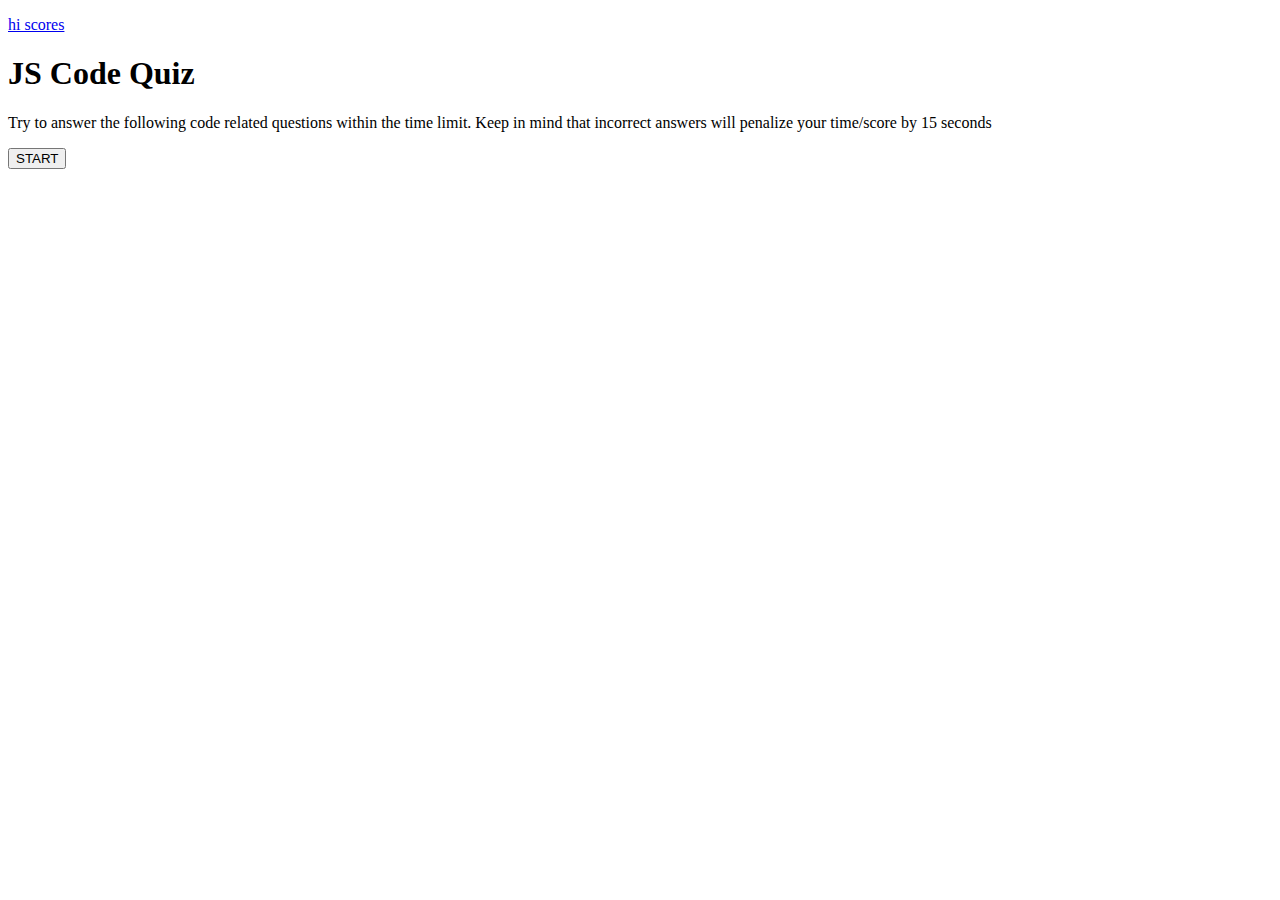
==== Index.html @ 42585ca3 "basic html structure with ID's in place" ====
<!DOCTYPE html>
<html lang="en">
<head>
    <meta charset="UTF-8">
    <meta http-equiv="X-UA-Compatible" content="IE=edge">
    <meta name="viewport" content="width=device-width, initial-scale=1.0">
    <title>JS Code Quiz</title>
    <link rel="stylesheet" href="./assets/css/styles.css">
</head>
<body>
    <header>
        <p><a href="./scores.html">hi scores</a></p>
        <h1>JS Code Quiz</h1>
    </header>

    <div id="splash">
        <p>Try to answer the following code related questions within the time limit. Keep in mind that incorrect answers will penalize your time/score by 15 seconds</p>
        <button type="button" id="start-btn">START</button>
    </div>
    
    <div id="quiz">
        <h2 id="question"></h2>
        <ol id="answers"></ol>
    </div>

    <div id="right-wrong">
    </div>
    <script src="./assets/scripts/script.js"></script>
</body>
</html>
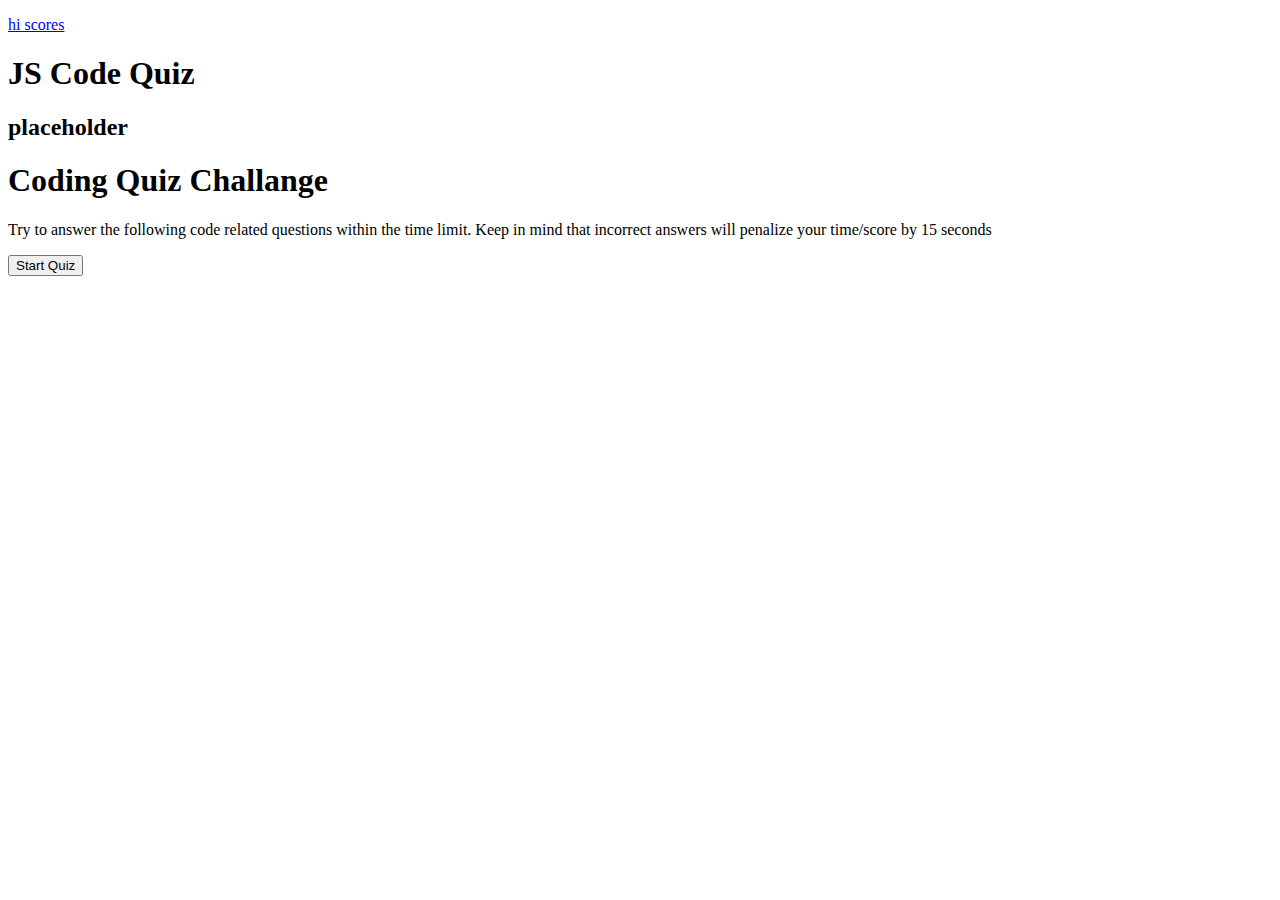
==== commit e5420115: "completed renderQuestion()" ====
--- a/Index.html
+++ b/Index.html
@@ -11,20 +11,20 @@
     <header>
         <p><a href="./scores.html">hi scores</a></p>
         <h1>JS Code Quiz</h1>
+        <h2 id="timer">placeholder</h2>
     </header>
-
+    
     <div id="splash">
+        <h1> Coding Quiz Challange</h1>
         <p>Try to answer the following code related questions within the time limit. Keep in mind that incorrect answers will penalize your time/score by 15 seconds</p>
-        <button type="button" id="start-btn">START</button>
-    </div>
-    
-    <div id="quiz">
-        <h2 id="question"></h2>
-        <ol id="answers"></ol>
+        <button id="start-btn">Start Quiz</button>
     </div>
 
-    <div id="right-wrong">
+    <div id="QandA">
+        <h2 id="question"></h2>
+        
     </div>
+
     <script src="./assets/scripts/script.js"></script>
 </body>
 </html>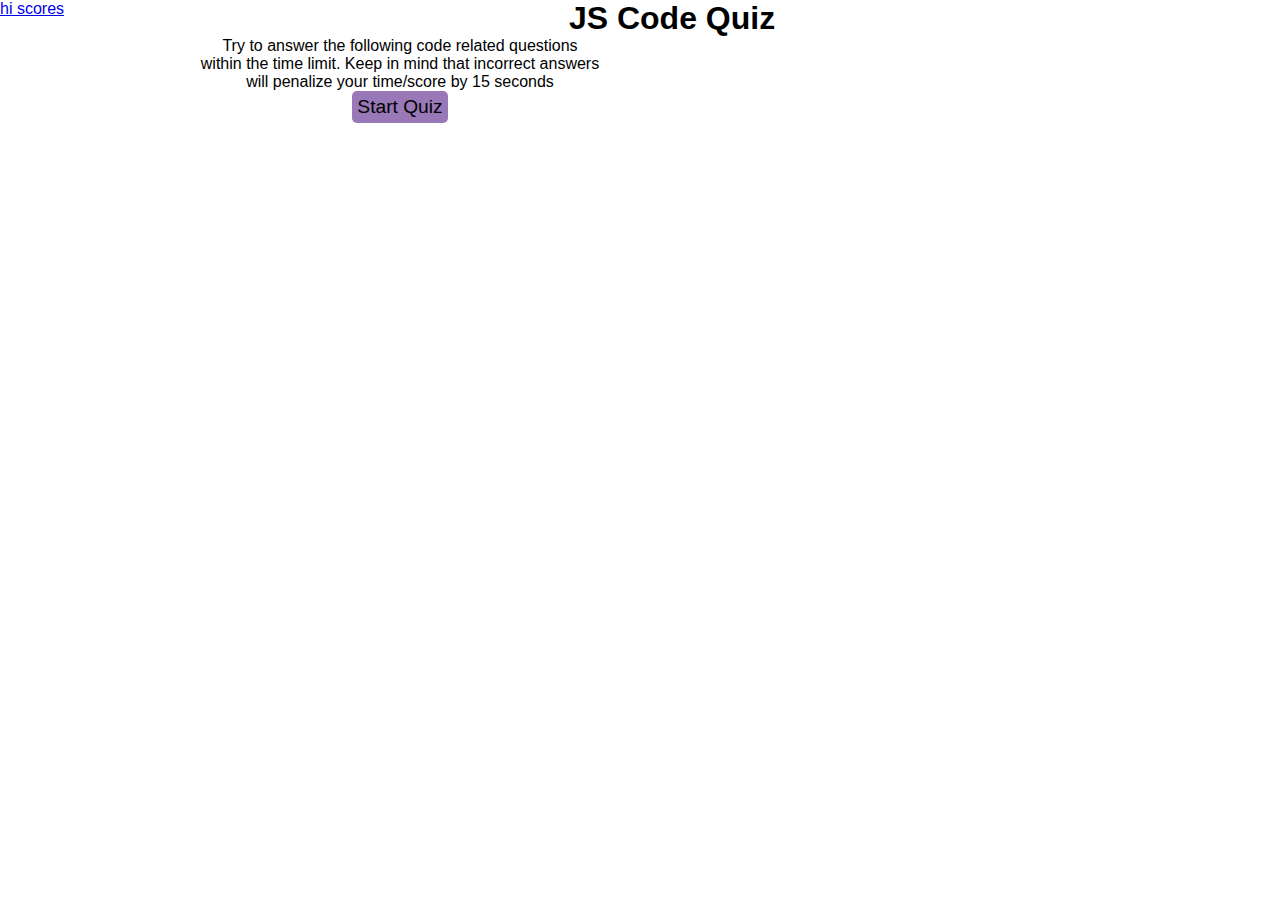
==== commit 7c2c97b7: "completed endgame()" ====
--- a/Index.html
+++ b/Index.html
@@ -8,23 +8,28 @@
     <link rel="stylesheet" href="./assets/css/styles.css">
 </head>
 <body>
+    <!-- link to hi scores, heading and timer -->
     <header>
         <p><a href="./scores.html">hi scores</a></p>
         <h1>JS Code Quiz</h1>
-        <h2 id="timer">placeholder</h2>
+        <h2 id="timer"></h2>
     </header>
+
+    <div class ="wrapper">
+    <!-- splash page with game instructions and start button -->
+        <div id="splash">
+            <p>Try to answer the following code related questions within the time limit. Keep in mind that incorrect answers will penalize your time/score by 15 seconds</p>
+            <button id="start-btn">Start Quiz</button>
+        </div>
+
+    <!-- main quiz page -->
+        <div id="QandA">
+            <h2 id="question"></h2>
+        </div>
     
-    <div id="splash">
-        <h1> Coding Quiz Challange</h1>
-        <p>Try to answer the following code related questions within the time limit. Keep in mind that incorrect answers will penalize your time/score by 15 seconds</p>
-        <button id="start-btn">Start Quiz</button>
-    </div>
 
-    <div id="QandA">
-        <h2 id="question"></h2>
-        
-    </div>
-
+    <div id="resultDiv"></div>
+</div>
     <script src="./assets/scripts/script.js"></script>
 </body>
 </html>--- a/assets/css/styles.css
+++ b/assets/css/styles.css
@@ -0,0 +1,63 @@
+:root {
+--main-col: rgb(152, 120, 182);
+--sec-color: rgb(240, 233, 29);
+}
+
+
+* {
+    padding: 0;
+    margin: 0;
+    border: 0;
+    font-family: Arial, Helvetica, sans-serif;
+}
+
+header {
+    display: flex;
+    justify-content: space-between;
+}
+
+.wrapper {
+display: flex;
+flex-direction: column;
+position:relative;
+left: 200px;
+}
+
+#splash {
+    width: 400px;
+    text-align: center;
+}
+
+#QandA {
+    width:400px;
+}
+
+
+li {
+    float: left;
+    clear: left;
+    padding: 3px;
+    margin: 2px;
+    border-radius: 5px;
+    background-color: var(--main-col);
+    
+}
+
+li:hover {
+    background-color: var(--sec-color);
+}
+
+button {
+    background-color: var(--main-col);
+    font-size: larger;
+    padding: 5px;
+    border-radius: 5px;
+}
+button:hover {
+    background-color: var(--sec-color);
+}
+
+#resultDiv {
+    margin-top: 10px;
+    font-size: larger;
+}
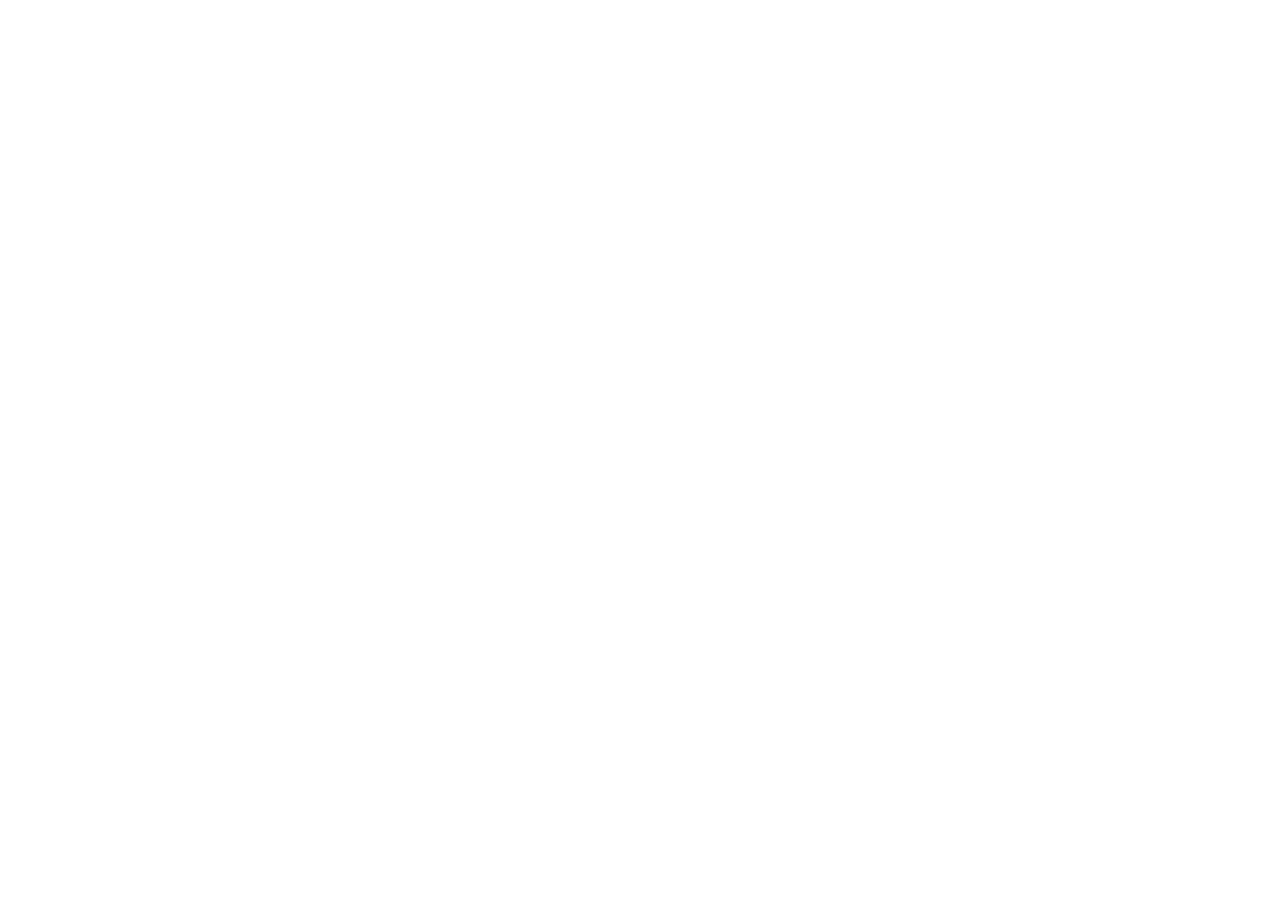
==== commit c2c4315e: "Completed F(disaplySplash)" ====
--- a/Index.html
+++ b/Index.html
@@ -8,24 +8,10 @@
     <link rel="stylesheet" href="./assets/css/styles.css">
 </head>
 <body>
-    <!-- link to hi scores, heading and timer -->
-    <header>
-        <p><a href="./scores.html">hi scores</a></p>
-        <h1>JS Code Quiz</h1>
-        <h2 id="timer"></h2>
-    </header>
 
-    <div class ="wrapper">
-    <!-- splash page with game instructions and start button -->
-        <div id="splash">
-            <p>Try to answer the following code related questions within the time limit. Keep in mind that incorrect answers will penalize your time/score by 15 seconds</p>
-            <button id="start-btn">Start Quiz</button>
-        </div>
 
-    <!-- main quiz page -->
-        <div id="QandA">
-            <h2 id="question"></h2>
-        </div>
+    <div id="wrapper">
+  
     
 
     <div id="resultDiv"></div>
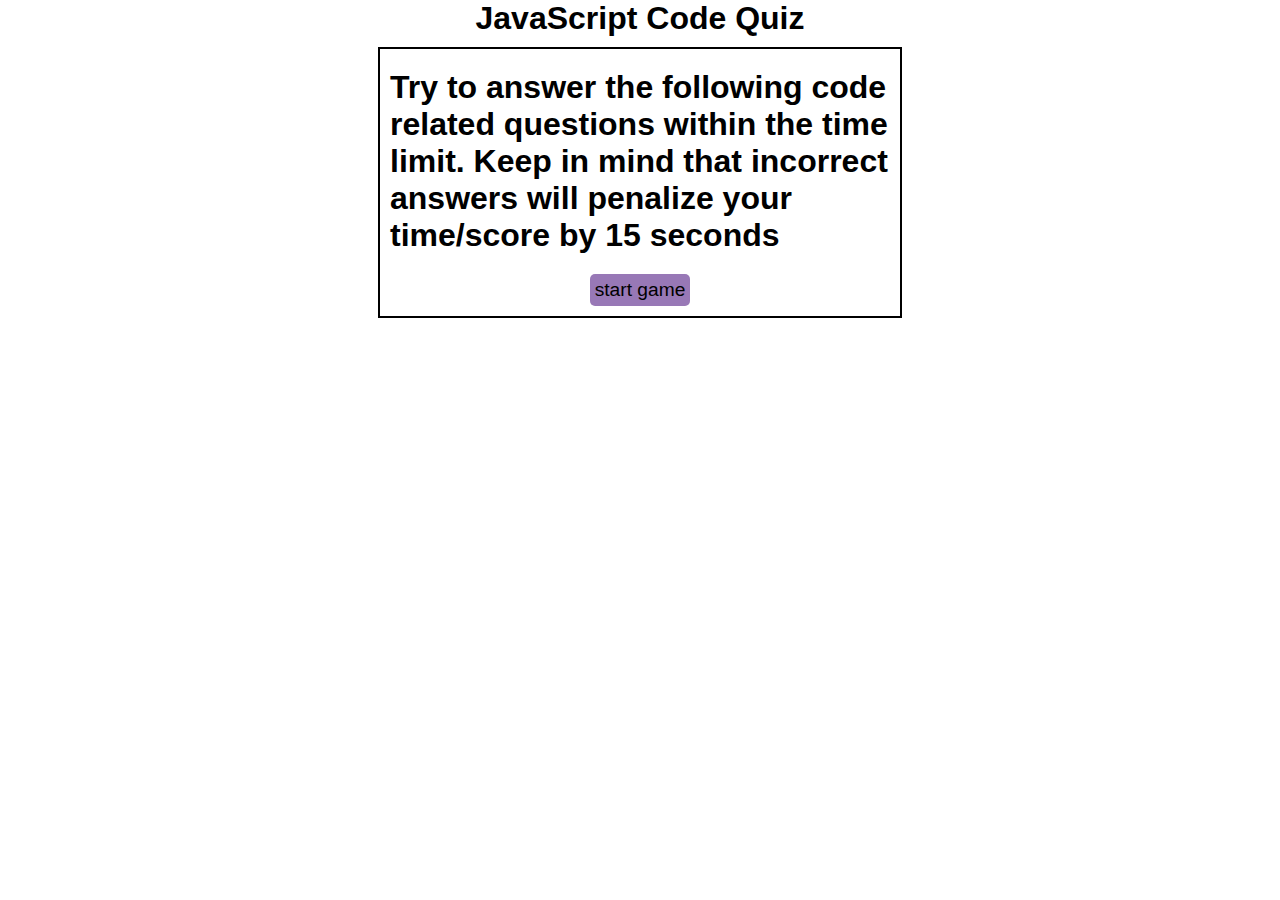
==== commit a8643cdc: "Refactored scores.js" ====
--- a/Index.html
+++ b/Index.html
@@ -8,12 +8,14 @@
     <link rel="stylesheet" href="./assets/css/styles.css">
 </head>
 <body>
-
-
+    <header>
+        <h1>JavaScript Code Quiz</h1>
+    </header>
+    <!-- Just about all the content is dynamicly created inside of this div -->
     <div id="wrapper">
   
     
-
+    <!--  -->
     <div id="resultDiv"></div>
 </div>
     <script src="./assets/scripts/script.js"></script>
--- a/assets/css/styles.css
+++ b/assets/css/styles.css
@@ -1,6 +1,7 @@
 :root {
 --main-col: rgb(152, 120, 182);
 --sec-color: rgb(240, 233, 29);
+--third-col: rgb(234, 232, 236);
 }
 
 
@@ -10,30 +11,77 @@
     border: 0;
     font-family: Arial, Helvetica, sans-serif;
 }
+body {
+    display: flex;
+    flex-direction: column;
+    justify-content: center;
+    align-items: center;
+}
+/* Style for main wrapper */
+#wrapper {
+    border: 2px solid black;
+    max-width: 500px;
+    display: flex;
+    flex-direction: column;
+    align-items: center;
+    padding: 10px;
+    margin: 10px;
 
-header {
+}
+/* Style for welcome msg container */
+#splashDiv {
+    display: flex;
+    flex-direction: column;
+    align-items: center;
+}
+/* Start button style */
+#start-btn {
+    margin-top: 20px;
+}
+/* main game div included initials entering screen */
+#gameDiv {
+    display: flex;
+    width: 400px;
+    flex-direction: column;
+
+}
+/* header withi #gameDiv */
+#gameHeader {
+    display:flex;
+    justify-content: space-between;
+    align-items: center;
+    margin-bottom: 20px;
+ 
+}
+/* div used to nest questions and answers during game */
+#qaDiv {
+    display: flex;
+    flex-direction: column;
+
+}
+/* div used to nest form data on results page */
+#formDiv {
     display: flex;
     justify-content: space-between;
+
+}
+/* Part of endgame page */
+#createLabel {
+    margin-top: 20px;
+}
+/* Part of endgame page */
+#initials {
+    width: 300px;
+    height: 30px;
+    background-color: rgb(191, 185, 194);
+}
+/* Part of endgame page */
+#submit {
+    max-width: 100px;
 }
 
-.wrapper {
-display: flex;
-flex-direction: column;
-position:relative;
-left: 200px;
-}
-
-#splash {
-    width: 400px;
-    text-align: center;
-}
-
-#QandA {
-    width:400px;
-}
-
-
-li {
+/* answers for quiz */
+#questionRender li {
     float: left;
     clear: left;
     padding: 3px;
@@ -43,7 +91,7 @@
     
 }
 
-li:hover {
+#questionRender li:hover {
     background-color: var(--sec-color);
 }
 
@@ -61,3 +109,22 @@
     margin-top: 10px;
     font-size: larger;
 }
+
+
+
+/* Styles for hi-score page */
+#scores {
+    display: flex;
+    flex-direction: column;
+}
+
+#highScore li {
+    list-style-type: none;
+    padding: 5px;
+    margin: 5px;
+    background: var(--main-col);
+}
+
+#highScore li:nth-child(even) {
+    background: var(--third-col);
+}